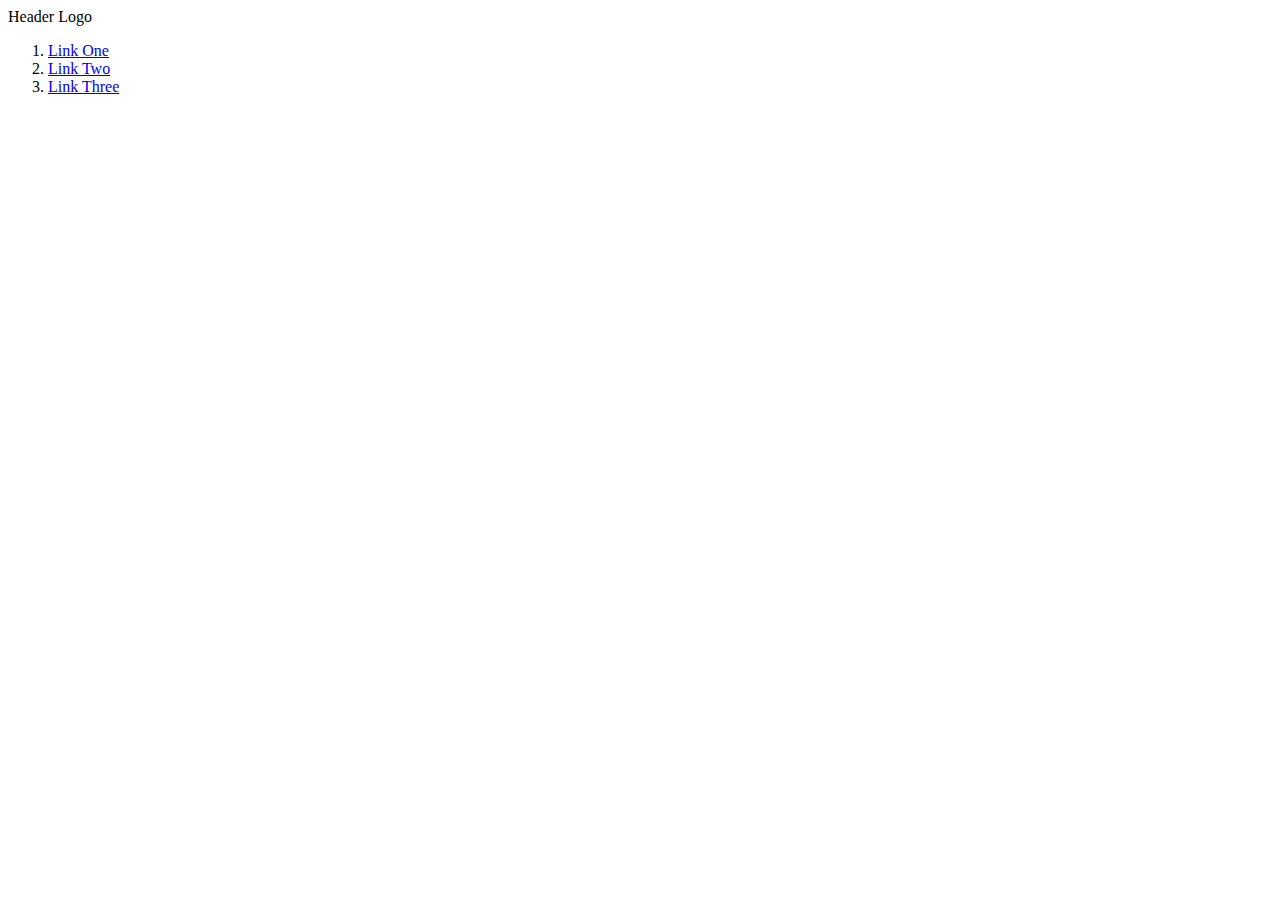
==== index.html @ dbad85b8 "Gotta start somewhere. Too tired for solid progress tonight." ====
<!DOCTYPE html>
<html lang="en">
<head>
    <meta charset="UTF-8">
    <meta http-equiv="X-UA-Compatible" content="IE=edge">
    <meta name="viewport" content="width=device-width, initial-scale=1.0">
    <title>Document</title>
    <link rel="stylesheet" href="stylesheet.css">
</head>
<body>
    <div class="header-container">
    <header class="Hero">Header Logo</header> 
    <ol>
        <li><a href="www.reddit.com">Link One</a></li>
        <li><a href="www.reddit.com">Link Two</a></li>
        <li><a href="www.reddit.com">Link Three</a></li>
    </ol>
    </div>
    <div class="main-content-container">
        
    </div>
</body>
</html>
---- stylesheet.css ----
.header {
    background-color: #1F2973;
}

.button {
    color: #3882f6;
}
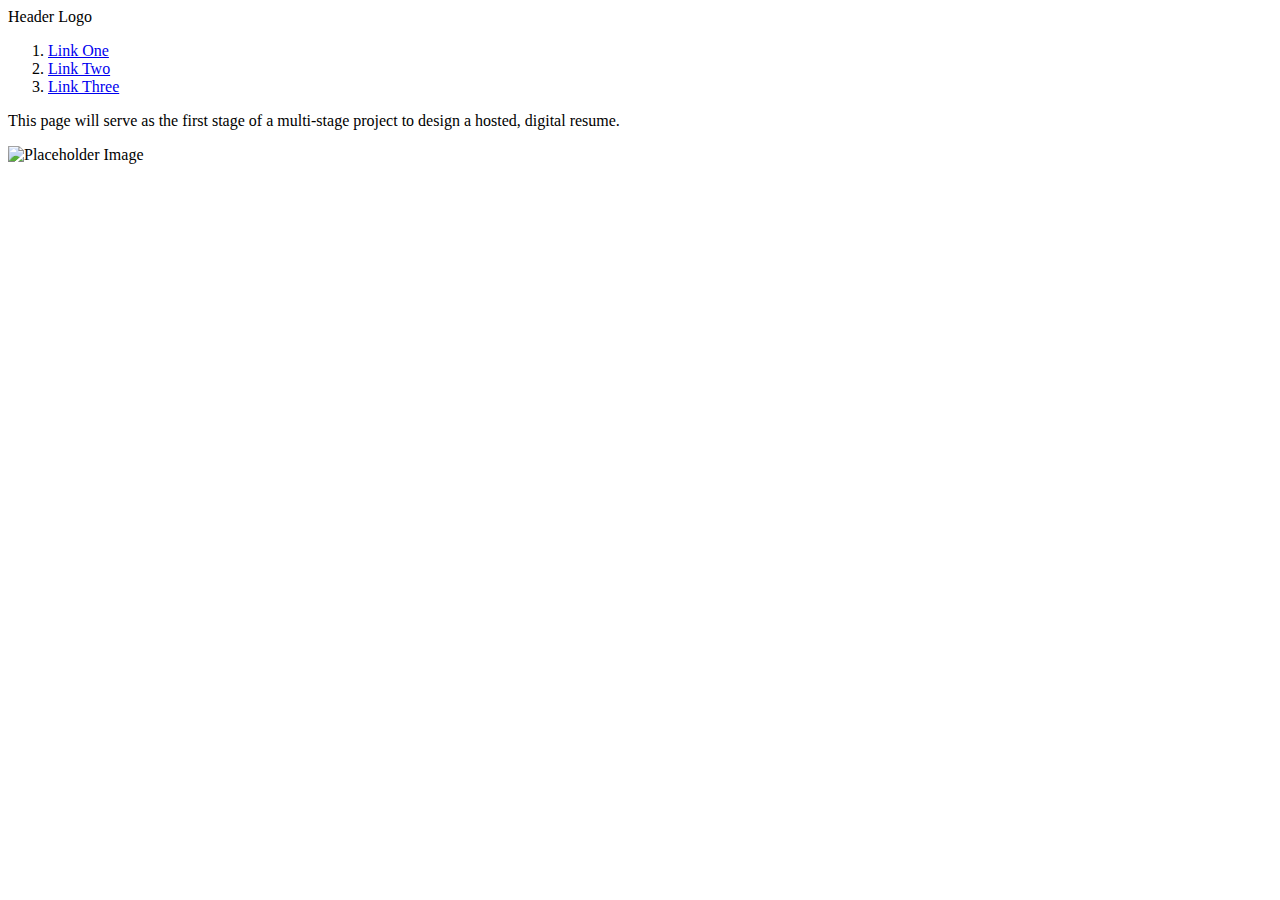
==== commit 017b80d0: "text and image placeholder added, add flex rules tomorrow." ====
--- a/index.html
+++ b/index.html
@@ -17,7 +17,10 @@
     </ol>
     </div>
     <div class="main-content-container">
-        
+        <p class="intro-text">
+            This page will serve as the first stage of a multi-stage project to design a hosted, digital resume.
+        </p>
+        <img src="" alt="Placeholder Image">
     </div>
 </body>
 </html>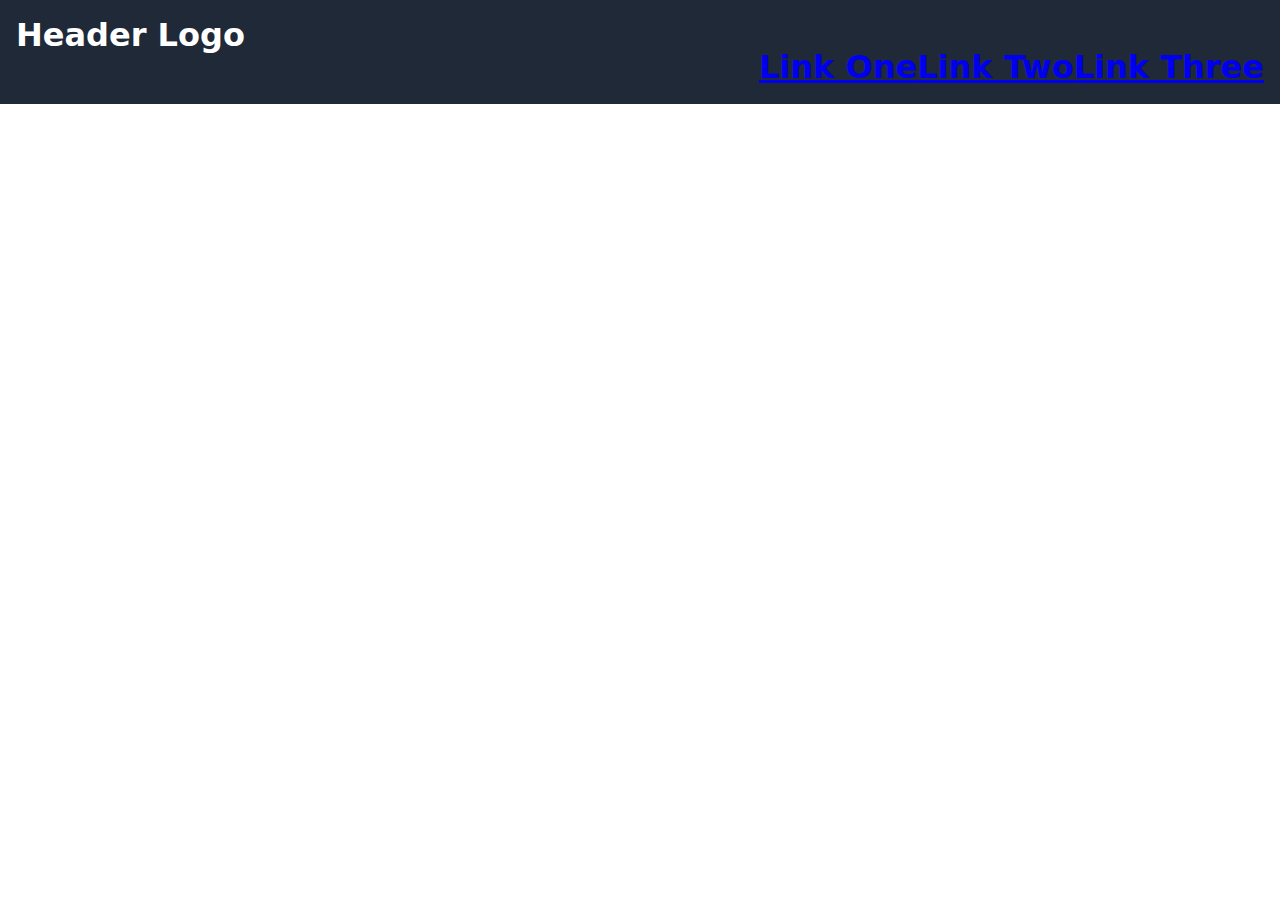
==== commit ed965707: "Building base CSS of landing page. Switching computer." ====
--- a/index.html
+++ b/index.html
@@ -8,7 +8,7 @@
     <link rel="stylesheet" href="stylesheet.css">
 </head>
 <body>
-    <div class="header-container">
+    <div class="header">
     <header class="Hero">Header Logo</header> 
     <ol>
         <li><a href="www.reddit.com">Link One</a></li>
@@ -16,11 +16,6 @@
         <li><a href="www.reddit.com">Link Three</a></li>
     </ol>
     </div>
-    <div class="main-content-container">
-        <p class="intro-text">
-            This page will serve as the first stage of a multi-stage project to design a hosted, digital resume.
-        </p>
-        <img src="" alt="Placeholder Image">
-    </div>
+
 </body>
 </html>--- a/stylesheet.css
+++ b/stylesheet.css
@@ -1,7 +1,28 @@
-.header {
-    background-color: #1F2973;
-}
+body {
+    font-family: system-ui, -apple-system, BlinkMacSystemFont, 'Segoe UI', Roboto, Oxygen, Ubuntu, Cantarell, 'Open Sans', 'Helvetica Neue', sans-serif;
+    margin: 0;
+    min-height: 100vh;
+    display: flex;
+    flex-direction: row;
+  }
 
-.button {
-    color: #3882f6;
-}+  .header {
+    height: 72px;
+    background: #1f2937;
+    color: white;
+    display: flex;
+    align-items: space-between;
+    font-weight: 900;
+    padding: 16px;
+    font-size: 32px;
+    width: 100%;
+  }
+
+  ol {
+    display: flex;
+    justify-content: flex-end;
+    margin-left: auto;
+    list-style-type: none;
+  }
+
+
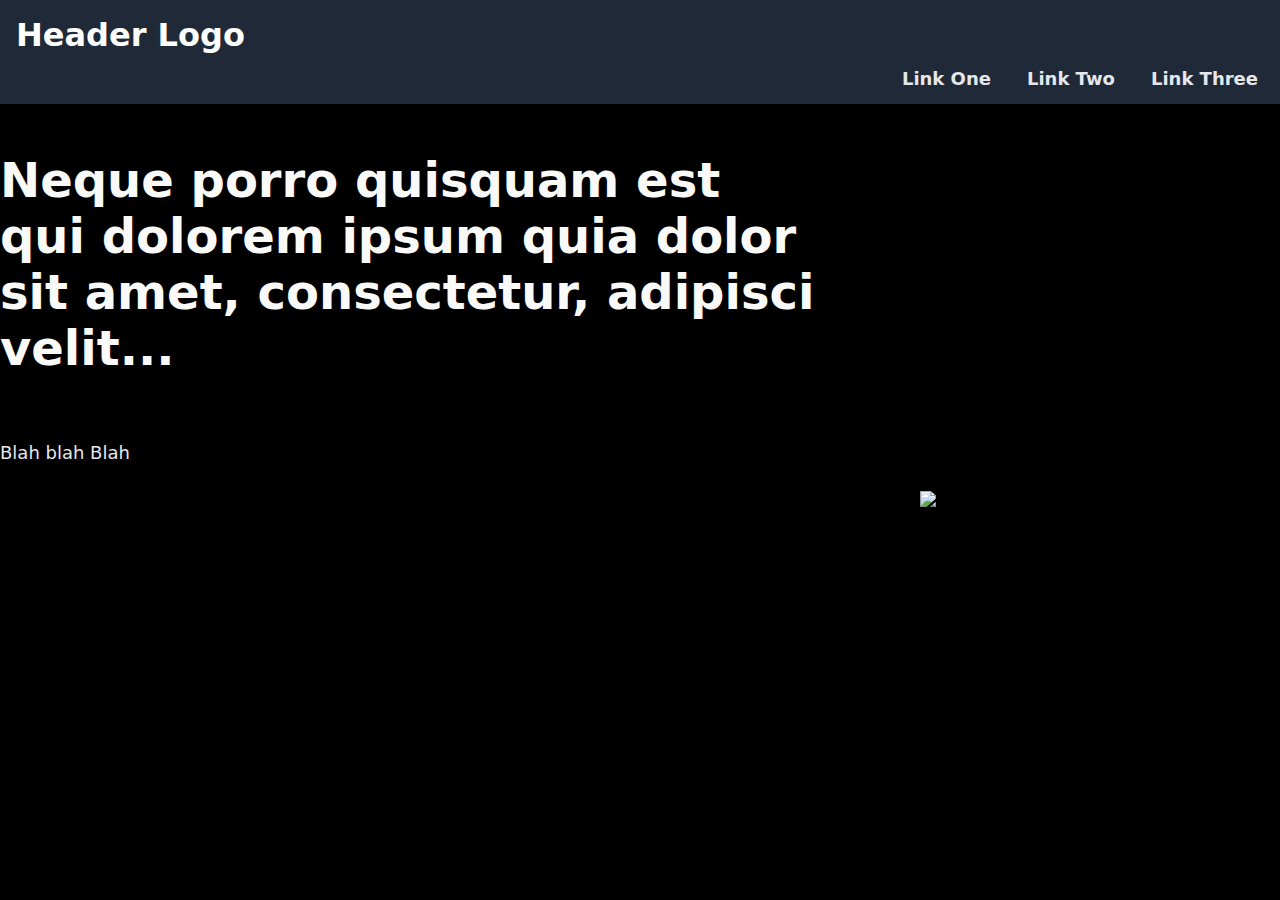
==== commit 97284122: "Can't figure out the image next to the text. Will come back to it tomorrow." ====
--- a/index.html
+++ b/index.html
@@ -16,6 +16,14 @@
         <li><a href="www.reddit.com">Link Three</a></li>
     </ol>
     </div>
-
+    <div class="Hero-container">
+        <p class="intro-text">
+            Neque porro quisquam est qui dolorem ipsum quia dolor sit amet, consectetur, adipisci velit...
+        </p>
+        <p class="secondary-text">Blah blah Blah</p>
+    </div>
+    <div class="image-container">
+        <img src="https://via.placeholder.com/350x150" alt="Placeholder Image">
+    </div>
 </body>
 </html>--- a/stylesheet.css
+++ b/stylesheet.css
@@ -3,7 +3,8 @@
     margin: 0;
     min-height: 100vh;
     display: flex;
-    flex-direction: row;
+    flex-direction: column;
+    background-color: black;
   }
 
   .header {
@@ -23,6 +24,58 @@
     justify-content: flex-end;
     margin-left: auto;
     list-style-type: none;
+    padding: 20px;
   }
 
+  a{
+    font-size: 18px;
+    color: #e5e7eb;
+    text-decoration: none;
+    padding: 18px;
+  }
 
+  li{
+    font-size: 18px;
+    color: #e5e7eb;
+    text-decoration: none;
+  }
+
+  div.Hero-container {
+    display: flex;
+    flex-direction: column;
+    width: 80%;
+  }
+
+  p{
+    display: flex;
+   }
+
+   p.intro-text{
+    order: 1;
+    color: #F9FAF8;
+    font-weight: bold;
+    font-size: 48px;
+    align-self: left;
+    width: 80%;
+   }
+
+   p.secondary-text{
+    order: 3;
+    color:#e5e7eb;
+    font-size: 18px;
+   }
+
+   img {
+    margin-right: 10px;
+    width: 350px;
+    height: 150px;    
+   }
+
+  .image-container {
+    display: flex;
+    flex-direction: row;
+    justify-content: right;
+    height: 72px;
+    padding: 10px 0;
+ }
+
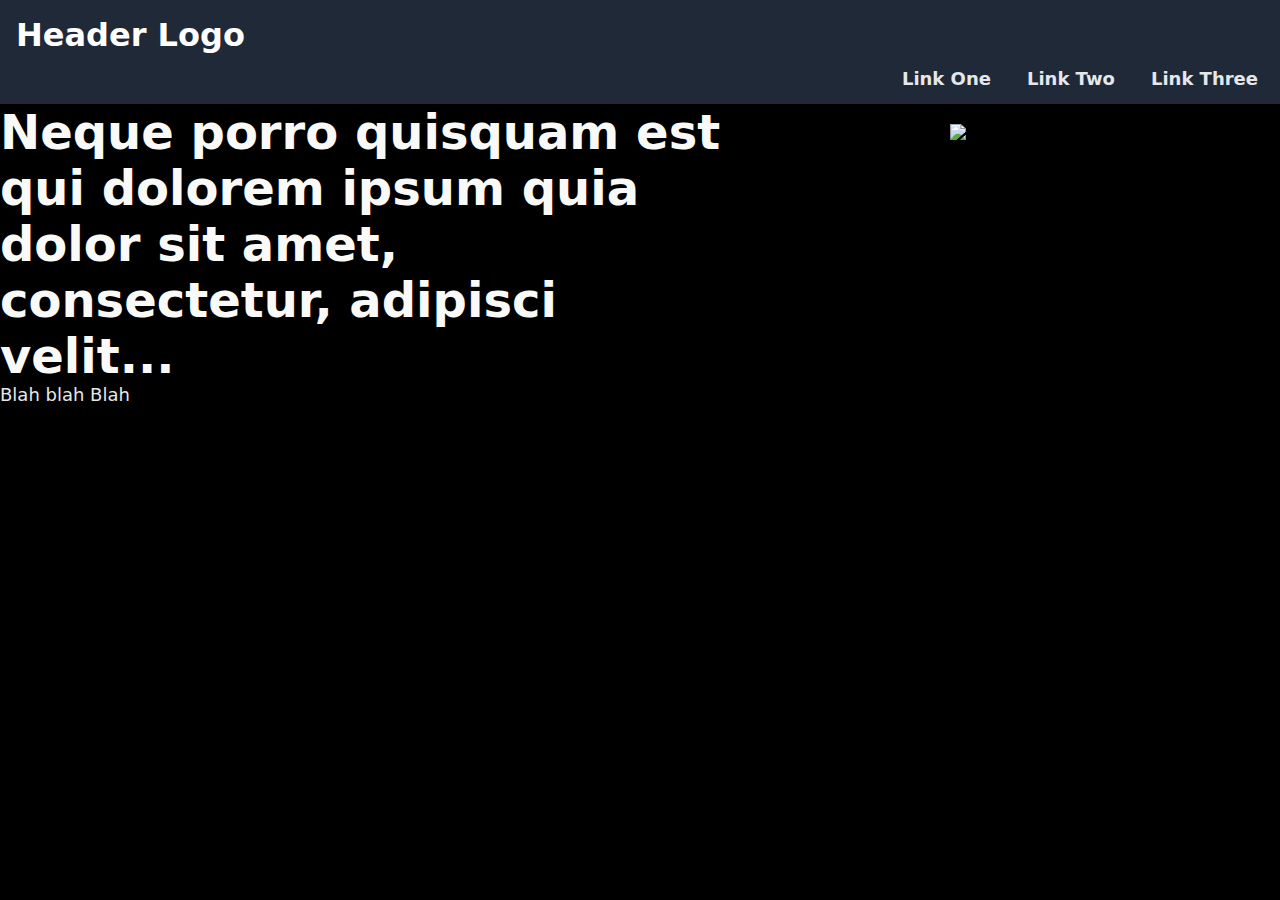
==== commit be31f3c4: "please work for the love of god" ====
--- a/index.html
+++ b/index.html
@@ -16,7 +16,8 @@
         <li><a href="www.reddit.com">Link Three</a></li>
     </ol>
     </div>
-    <div class="Hero-container">
+    <div class="hero-container">
+        <div class="hero-text-container">
         <p class="intro-text">
             Neque porro quisquam est qui dolorem ipsum quia dolor sit amet, consectetur, adipisci velit...
         </p>
@@ -25,5 +26,6 @@
     <div class="image-container">
         <img src="https://via.placeholder.com/350x150" alt="Placeholder Image">
     </div>
+</div>
 </body>
 </html>--- a/stylesheet.css
+++ b/stylesheet.css
@@ -1,81 +1,82 @@
 body {
-    font-family: system-ui, -apple-system, BlinkMacSystemFont, 'Segoe UI', Roboto, Oxygen, Ubuntu, Cantarell, 'Open Sans', 'Helvetica Neue', sans-serif;
-    margin: 0;
-    min-height: 100vh;
-    display: flex;
-    flex-direction: column;
-    background-color: black;
-  }
+  font-family: system-ui, -apple-system, BlinkMacSystemFont, 'Segoe UI', Roboto, Oxygen, Ubuntu, Cantarell, 'Open Sans', 'Helvetica Neue', sans-serif;
+  margin: 0;
+  min-height: 100vh;
+  display: flex;
+  flex-direction: column;
+  background-color: black;
+ 
+}
 
-  .header {
-    height: 72px;
-    background: #1f2937;
-    color: white;
-    display: flex;
-    align-items: space-between;
-    font-weight: 900;
-    padding: 16px;
-    font-size: 32px;
-    width: 100%;
-  }
+.header {
+  height: 72px;
+  background: #1f2937;
+  color: white;
+  display: flex;
+  align-items: space-between;
+  font-weight: 900;
+  padding: 16px;
+  font-size: 32px;
+  width: 100%;
+}
 
-  ol {
-    display: flex;
-    justify-content: flex-end;
-    margin-left: auto;
-    list-style-type: none;
-    padding: 20px;
-  }
+ol {
+  display: flex;
+  justify-content: flex-end;
+  margin-left: auto;
+  list-style-type: none;
+  padding: 20px;
+}
 
-  a{
-    font-size: 18px;
-    color: #e5e7eb;
-    text-decoration: none;
-    padding: 18px;
-  }
+a{
+  font-size: 18px;
+  color: #e5e7eb;
+  text-decoration: none;
+  padding: 18px;
+}
 
-  li{
-    font-size: 18px;
-    color: #e5e7eb;
-    text-decoration: none;
-  }
+li{
+  font-size: 18px;
+  color: #e5e7eb;
+  text-decoration: none;
+}
 
-  div.Hero-container {
-    display: flex;
-    flex-direction: column;
-    width: 80%;
-  }
+.hero-container {
+  display: flex;
+  width: 100%;
+}
 
-  p{
-    display: flex;
-   }
+.hero-text-container{
+  flex: 0 0 calc(100% - 350px);
+  max-width: calc(100% - 350px);
+  align-items: center;
+}
 
-   p.intro-text{
-    order: 1;
-    color: #F9FAF8;
-    font-weight: bold;
-    font-size: 48px;
-    align-self: left;
-    width: 80%;
-   }
-
-   p.secondary-text{
-    order: 3;
-    color:#e5e7eb;
-    font-size: 18px;
-   }
-
-   img {
-    margin-right: 10px;
-    width: 350px;
-    height: 150px;    
-   }
-
-  .image-container {
-    display: flex;
-    flex-direction: row;
-    justify-content: right;
-    height: 72px;
-    padding: 10px 0;
+p{
+  margin: 0;
  }
 
+ p.intro-text{
+  order: 1;
+  color: #F9FAF8;
+  font-weight: bold;
+  font-size: 48px;
+  align-self: left;
+  width: 80%;
+ }
+
+ p.secondary-text{
+  order: 3;
+  color:#e5e7eb;
+  font-size: 18px;
+ }
+
+ img {
+  margin-right: 10px;
+  padding: 20px;
+ }
+
+.image-container {
+  height: 72px;
+
+}
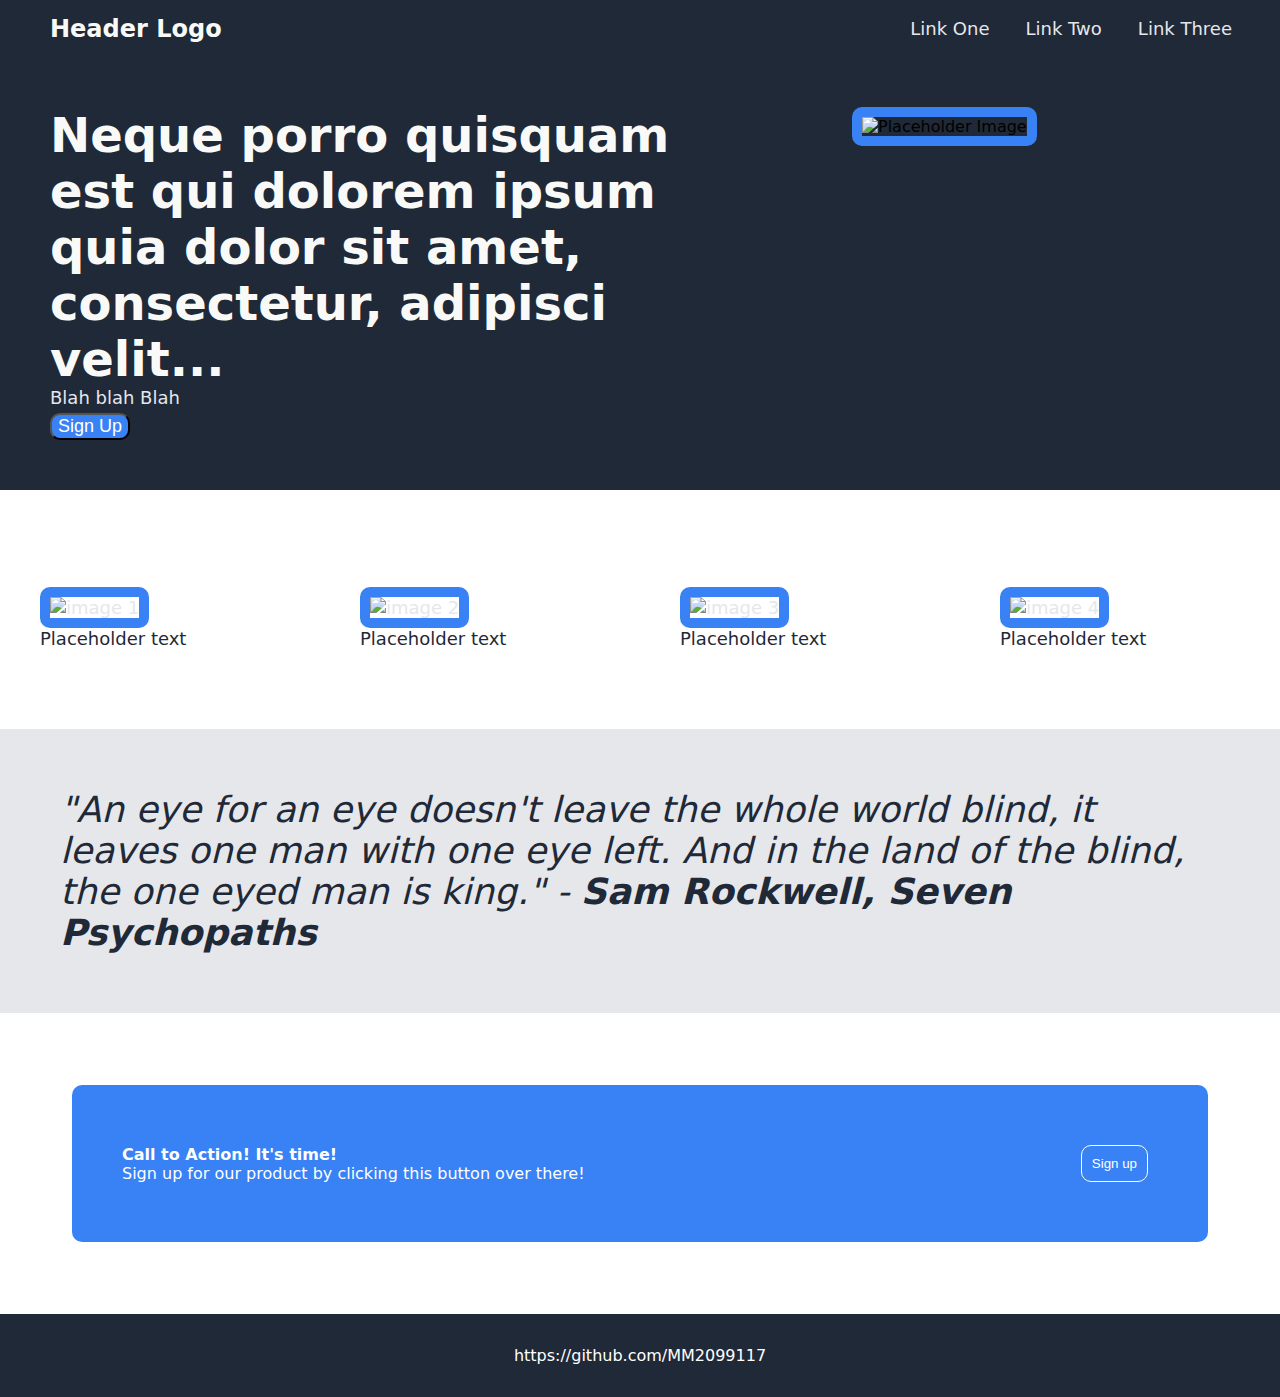
==== commit 501de643: "Final version!" ====
--- a/index.html
+++ b/index.html
@@ -8,24 +8,68 @@
     <link rel="stylesheet" href="stylesheet.css">
 </head>
 <body>
-    <div class="header">
-    <header class="Hero">Header Logo</header> 
-    <ol>
+<div class="header">
+    <header class="header-text">Header Logo</header> 
+    <ol class="header-links">
         <li><a href="www.reddit.com">Link One</a></li>
         <li><a href="www.reddit.com">Link Two</a></li>
         <li><a href="www.reddit.com">Link Three</a></li>
     </ol>
-    </div>
+</div>
     <div class="hero-container">
         <div class="hero-text-container">
         <p class="intro-text">
             Neque porro quisquam est qui dolorem ipsum quia dolor sit amet, consectetur, adipisci velit...
         </p>
         <p class="secondary-text">Blah blah Blah</p>
+        <button class="hero-btn">Sign Up</button>
     </div>
     <div class="image-container">
         <img src="https://via.placeholder.com/350x150" alt="Placeholder Image">
     </div>
 </div>
+    <p class="image-grid-header">Some random information</p>
+    <div class="image-grid-container">
+        <ul class="image-list">
+            <li>
+                <img src="https://via.placeholder.com/150" alt="image 1">
+                <p class="description">Placeholder text</p>
+            </li>
+            <li>
+                <img src="https://via.placeholder.com/150" alt="image 2">
+                <p class="description">Placeholder text</p>
+            </li>
+            <li>
+                <img src="https://via.placeholder.com/150" alt="image 3">
+                <p class="description">Placeholder text</p>
+            </li>
+            <li>
+                <img src="https://via.placeholder.com/150" alt="image 4">
+                <p class="description">Placeholder text</p>
+            </li>
+        </ul>   
+    </div>
+    <div class="quote-container">
+    <p class="quote-paragraph">
+        "An eye for an eye doesn't leave the whole world blind, it leaves one man with one eye left. And in the land of the blind, the one eyed man is king."
+         - <b>Sam Rockwell, Seven Psychopaths</b>
+    </p>
+    </div>
+    <div class="cta-container">
+        <div class="cta-text-container">
+        <p class="cta-text">
+            <b>Call to Action! It's time!</b><br>
+            Sign up for our product by clicking this button over there!
+        </p>
+        </div>
+        <div class="cta-btn-container">
+        <button class="cta-btn">
+            Sign up
+        </button>
+        </div>  
+    </div>
+    <footer>
+        <p>https://github.com/MM2099117</p>
+    </footer>
 </body>
 </html>--- a/stylesheet.css
+++ b/stylesheet.css
@@ -4,29 +4,47 @@
   min-height: 100vh;
   display: flex;
   flex-direction: column;
-  background-color: black;
+  background-color:white;
  
 }
 
 .header {
-  height: 72px;
-  background: #1f2937;
-  color: white;
   display: flex;
-  align-items: space-between;
-  font-weight: 900;
-  padding: 16px;
-  font-size: 32px;
-  width: 100%;
+  justify-content: space-between;
+  align-items: center;
+  background-color: #1f2937;
+
 }
 
-ol {
+.header-text {
+  font-weight: bold;
+  font-size: 24px;
+  color: #F9FAF8;
+  margin-left: 50px;
+}
+
+.header-links {
   display: flex;
-  justify-content: flex-end;
-  margin-left: auto;
   list-style-type: none;
-  padding: 20px;
+  font-size: 18px;
+  color: #E5E7EB;
+  margin-right: 30px;
 }
+
+button{
+  background-color: #3882F6; 
+  color: white;
+  border-radius: 10px;
+
+}
+
+.hero-btn {
+  display: flex;
+  margin-top: 5px;
+  align-items: flex-start;
+  font-size: 18px;
+}
+
 
 a{
   font-size: 18px;
@@ -39,16 +57,24 @@
   font-size: 18px;
   color: #e5e7eb;
   text-decoration: none;
+  flex-grow: 1;
+}
+
+img {
+  border: 10px solid #3882F6;
+  border-radius: 10px;
 }
 
 .hero-container {
   display: flex;
   width: 100%;
+  padding: 50px;
+  background-color: #1f2937;
 }
 
 .hero-text-container{
-  flex: 0 0 calc(100% - 350px);
-  max-width: calc(100% - 350px);
+  flex: 0 0 calc(95% - 350px);
+  max-width: calc(90% - 350px);
   align-items: center;
 }
 
@@ -71,12 +97,83 @@
   font-size: 18px;
  }
 
- img {
-  margin-right: 10px;
-  padding: 20px;
- }
-
 .image-container {
   height: 72px;
+  margin-right: 25px;
 
 }
+
+
+.image-grid-header {
+  font-weight: bold;
+  font-size: 36px;
+  color: white;
+  padding: 20px;
+  text-align: center;
+}
+
+.image-list {
+  display: flex;
+  list-style-type: none;
+  align-items: center;
+  justify-content: space-evenly;
+  width: 100%;
+  background-color: white; 
+}
+
+p.description {
+  color: #1f2937;
+}
+
+.image-grid-container {
+  margin-bottom: 5%;
+}
+
+.quote-container {
+  background-color: #E5E7EB;
+  align-items: center;
+  display: flex;
+  height: 25%;
+}
+
+.quote-paragraph {
+  margin: 30px;
+  font-style: italic;
+  font-size: 36px;
+  color: #1f2937;
+  align-items: center;
+  padding: 30px;
+}
+
+.cta-container {
+  display: flex;
+  margin: 72px;
+  padding: 50px;
+  background-color:#3882F6;
+  justify-content: space-between;
+  align-items: center;
+  border-radius: 10px;
+}
+
+.cta-text-container{
+  align-items: center;
+  color: white;
+}
+
+.cta-btn-container {
+  align-items: center;
+  display: flex;
+}
+
+.cta-btn{
+ margin: 10px;
+ padding: 10px;
+ border: 1px solid white;
+}
+
+footer {
+  text-align: center;
+  padding: 32px;
+  background-color:#1f2937;
+  color: white;
+}